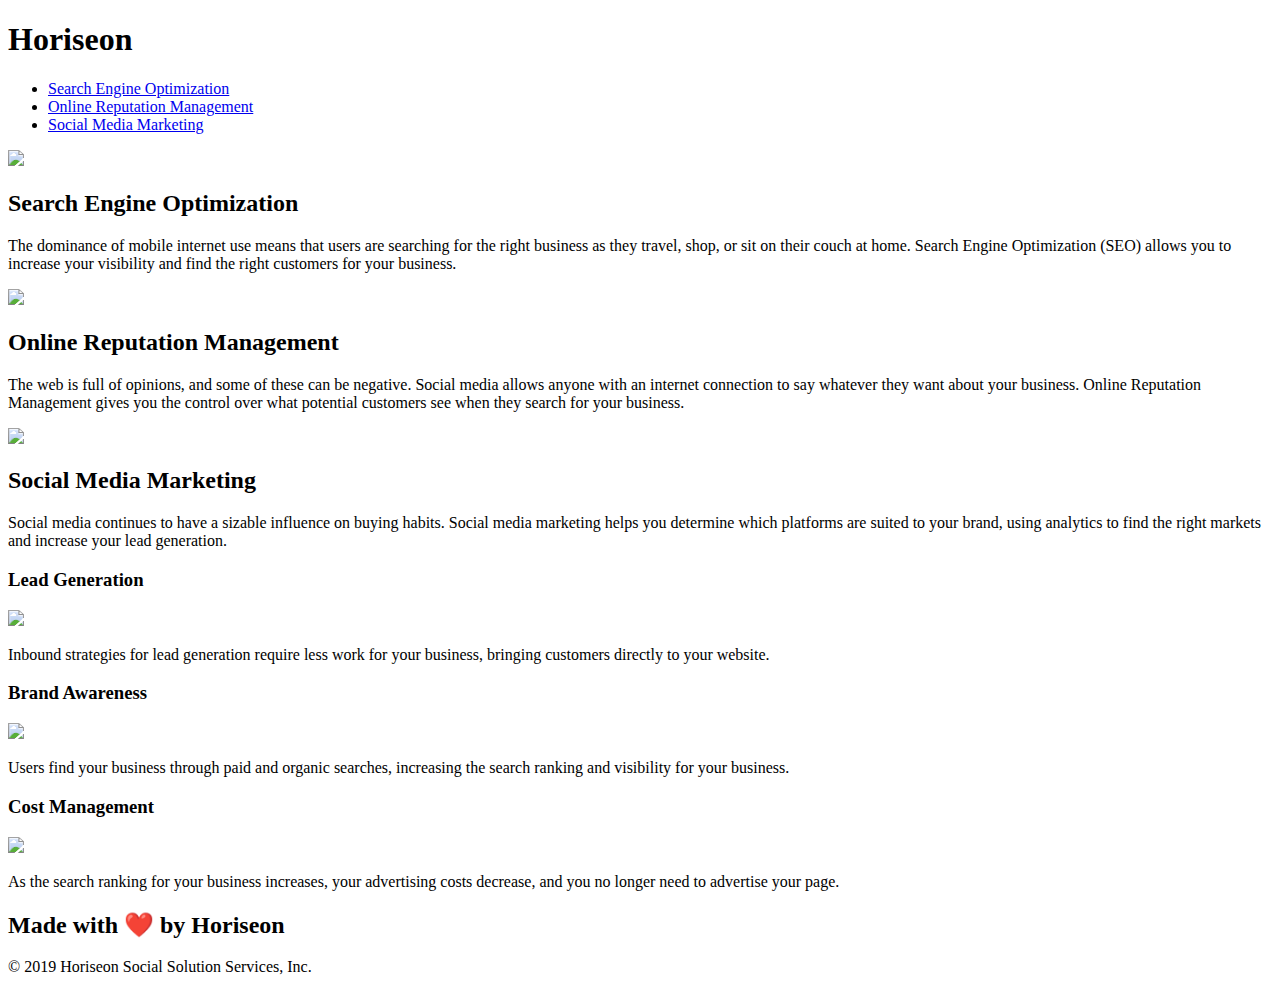
==== index.html @ 4650c97b "moved around index.htlm so pages will load" ====
<!DOCTYPE html>
<html lang="en-us">

<head>
    <meta charset="UTF-8" />
    <link rel="stylesheet" href="./assets/css/style.css">
    <title>website</title>
</head>

<body>
    <header>
        <h1>Hori<span class="seo">seo</span>n</h1>
        <nav>
            <ul>
                <li>
                    <a href="#search-engine-optimization">Search Engine Optimization</a>
                </li>
                <li>
                    <a href="#online-reputation-management">Online Reputation Management</a>
                </li>
                <li>
                    <a href="#social-media-marketing">Social Media Marketing</a>
                </li>
            </ul>
        </nav>
    </header>
    <figure></figure>
    <main>
        <article id="search-engine-optimization">
            <img src="./assets/images/search-engine-optimization.jpg" class="float-left" />
            <h2>Search Engine Optimization</h2>
            <p>
                The dominance of mobile internet use means that users are searching for the right business as they travel, shop, or sit on their couch at home. Search Engine Optimization (SEO) allows you to increase your visibility and find the right customers for your business.
            </p>
        </article>
        <article id="online-reputation-management" class="online-reputation-management">
            <img src="./assets/images/online-reputation-management.jpg" class="float-right" />
            <h2>Online Reputation Management</h2>
            <p>
                The web is full of opinions, and some of these can be negative. Social media allows anyone with an internet connection to say whatever they want about your business. Online Reputation Management gives you the control over what potential customers see when they search for your business.
            </p>
        </article>
        <article id="social-media-marketing" class="social-media-marketing">
            <img src="./assets/images/social-media-marketing.jpg" class="float-left" />
            <h2>Social Media Marketing</h2>
            <p>
                Social media continues to have a sizable influence on buying habits. Social media marketing helps you determine which platforms are suited to your brand, using analytics to find the right markets and increase your lead generation.
            </p>
        </article>
    </main>
    <div class="benefits">
        <div class="benefit-lead">
            <h3>Lead Generation</h3>
            <img src="./assets/images/lead-generation.png" />
            <p>
                Inbound strategies for lead generation require less work for your business, bringing customers directly to your website.
            </p>
        </div>
        <div class="benefit-brand">
            <h3>Brand Awareness</h3>
            <img src="./assets/images/brand-awareness.png" />
            <p>
                Users find your business through paid and organic searches, increasing the search ranking and visibility for your business.
            </p>
        </div>
        <div class="benefit-cost">
            <h3>Cost Management</h3>
            <img src="./assets/images/cost-management.png" />
            <p>
                As the search ranking for your business increases, your advertising costs decrease, and you no longer need to advertise your page.
            </p>
        </div>
    </div>
    <footer>
        <h2>Made with ❤️️ by Horiseon</h2>
        <p>
            &copy; 2019 Horiseon Social Solution Services, Inc.
        </p>
    </footer>
</body>

</html>
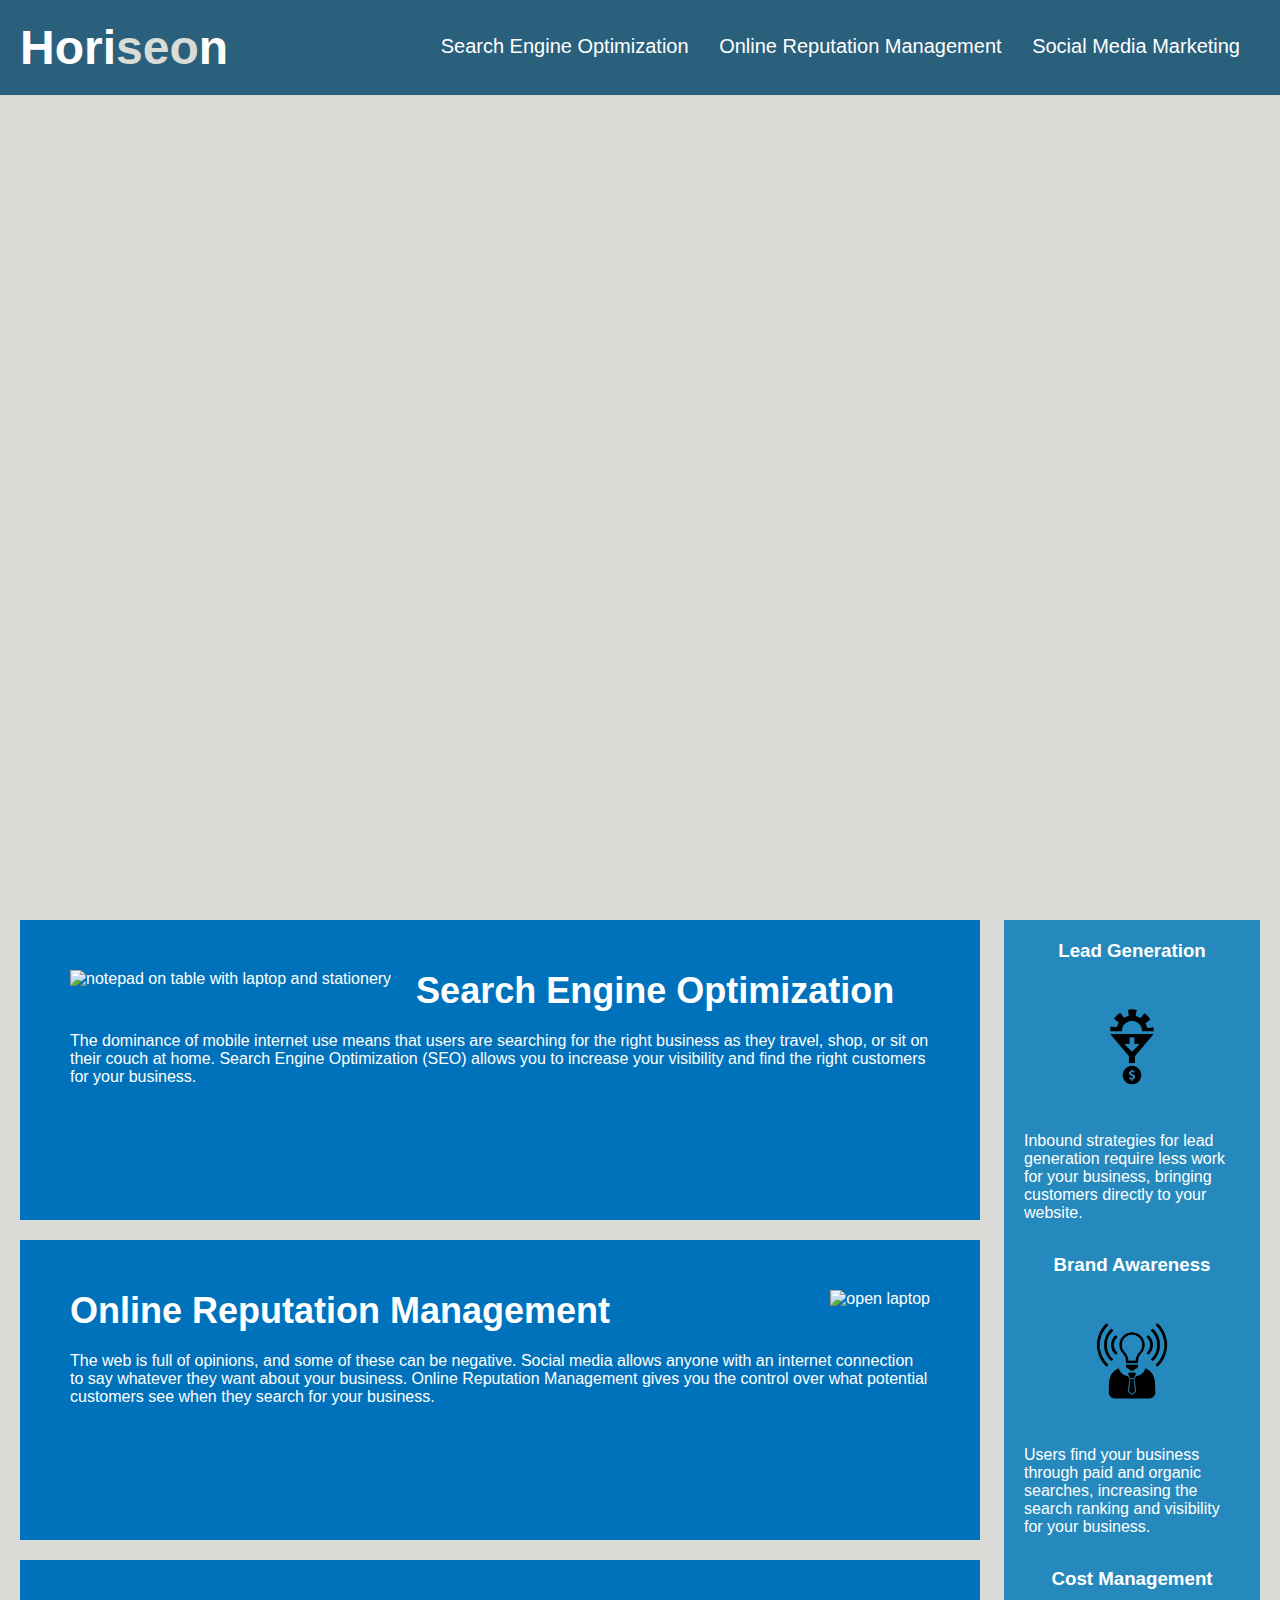
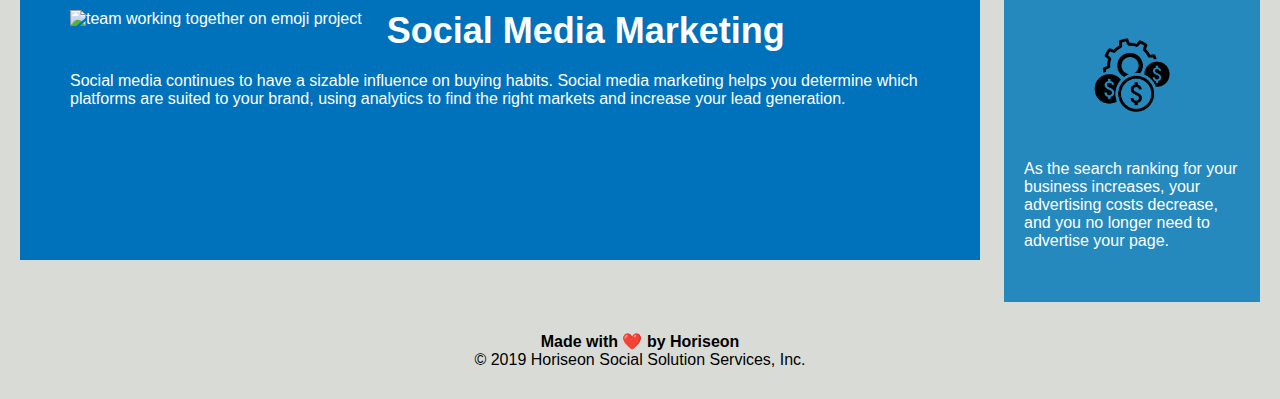
==== commit 94825447: "updated headings, added alt attributes to images, updated website title" ====
--- a/index.html
+++ b/index.html
@@ -4,7 +4,7 @@
 <head>
     <meta charset="UTF-8" />
     <link rel="stylesheet" href="./assets/css/style.css">
-    <title>website</title>
+    <title>Horiseon</title>
 </head>
 
 <body>
@@ -27,21 +27,21 @@
     <figure></figure>
     <main>
         <article id="search-engine-optimization">
-            <img src="./assets/images/search-engine-optimization.jpg" class="float-left" />
+            <img src="./assets/images/search-engine-optimization.jpg" class="float-left" alt="notepad on table with laptop and stationery" />
             <h2>Search Engine Optimization</h2>
             <p>
                 The dominance of mobile internet use means that users are searching for the right business as they travel, shop, or sit on their couch at home. Search Engine Optimization (SEO) allows you to increase your visibility and find the right customers for your business.
             </p>
         </article>
         <article id="online-reputation-management" class="online-reputation-management">
-            <img src="./assets/images/online-reputation-management.jpg" class="float-right" />
+            <img src="./assets/images/online-reputation-management.jpg" class="float-right" alt="open laptop" />
             <h2>Online Reputation Management</h2>
             <p>
                 The web is full of opinions, and some of these can be negative. Social media allows anyone with an internet connection to say whatever they want about your business. Online Reputation Management gives you the control over what potential customers see when they search for your business.
             </p>
         </article>
         <article id="social-media-marketing" class="social-media-marketing">
-            <img src="./assets/images/social-media-marketing.jpg" class="float-left" />
+            <img src="./assets/images/social-media-marketing.jpg" class="float-left" alt="team working together on emoji project" />
             <h2>Social Media Marketing</h2>
             <p>
                 Social media continues to have a sizable influence on buying habits. Social media marketing helps you determine which platforms are suited to your brand, using analytics to find the right markets and increase your lead generation.
@@ -72,7 +72,7 @@
         </div>
     </div>
     <footer>
-        <h2>Made with ❤️️ by Horiseon</h2>
+        <h4>Made with ❤️️ by Horiseon</h4>
         <p>
             &copy; 2019 Horiseon Social Solution Services, Inc.
         </p>
--- a/assets/css/style.css
+++ b/assets/css/style.css
@@ -0,0 +1,179 @@
+/* Sets the universal selector */
+* {
+    box-sizing: border-box;
+    padding: 0;
+    margin: 0;
+}
+
+/* Body element selector contains all contents of HTML document and sets the background color of the body to white */
+body {
+    background-color: #d9dcd6;
+}
+
+/* Header element sets the parameters of the header */
+header {
+    padding: 20px;
+    font-family: 'Trebuchet MS', 'Lucida Sans Unicode', 'Lucida Grande', 'Lucida Sans', Arial, sans-serif;
+    background-color: #2a607c;
+    color: #ffffff;
+}
+
+/* Sets the parameters of the header  h1 */
+header h1 {
+    display: inline-block;
+    font-size: 48px;
+}
+
+/* Sets the parameter of the header h1 but only for the class "seo" */
+header h1 .seo {
+    color: #d9dcd6;
+}
+
+/* Sets the parameters of the nav bar in the header*/
+header nav {
+    padding-top: 15px;
+    margin-right: 20px;
+    float: right;
+    font-family: 'Gill Sans', 'Gill Sans MT', Calibri, 'Trebuchet MS', sans-serif;
+    font-size: 20px;
+}
+
+/* Sets the parameter of the unordered list nav bar header*/
+header nav ul {
+    list-style-type: none;
+}
+
+/* Sets the parameters of the listed items in the unordered list nav bar header*/
+header nav ul li {
+    display: inline-block;
+    margin-left: 25px;
+}
+
+/* Sets the parameters of links*/
+a {
+    color: #ffffff;
+    text-decoration: none;
+}
+
+/* Sets the parameter of the paragraph*/
+p {
+    font-size: 16px;
+}
+
+/* Figure element sets the parameters of the self-cotained content (image)*/
+figure {
+    height: 800px;
+    width: 100%;
+    margin-bottom: 25px;
+    background-image: url("../images/digital-marketing-meeting.jpg");
+    background-size: cover;
+    background-position: center;
+}
+
+/* Class selector selects all elements with that class and sets the parameters of the position of the content (image) to the left of the container*/
+.float-left {
+    float: left;
+    margin-right: 25px;
+}
+
+/* Class selector sets the parameters of the position of the content (image) to the right of the container*/
+.float-right {
+    float: right;
+    margin-left: 25px;
+}
+
+/* Element selector sets the parameter of the main content/section of the page*/
+main {
+    width: 75%;
+    display: inline-block;
+    margin-left: 20px;
+}
+
+/* Class selectors select all elements with that class */
+.benefits {
+    margin-right: 20px;
+    padding: 20px;
+    clear: both;
+    float: right;
+    width: 20%;
+    height: 100%;
+    font-family: 'Gill Sans', 'Gill Sans MT', Calibri, 'Trebuchet MS', sans-serif;
+    background-color: #2589bd;
+}
+
+.benefit-lead {
+    margin-bottom: 32px;
+    color: #ffffff;
+}
+
+.benefit-brand {
+    margin-bottom: 32px;
+    color: #ffffff;
+}
+
+.benefit-cost {
+    margin-bottom: 32px;
+    color: #ffffff;
+}
+
+.benefit-lead h3 {
+    margin-bottom: 10px;
+    text-align: center;
+}
+
+.benefit-brand h3 {
+    margin-bottom: 10px;
+    text-align: center;
+}
+
+.benefit-cost h3 {
+    margin-bottom: 10px;
+    text-align: center;
+}
+
+.benefit-lead img {
+    display: block;
+    margin: 10px auto;
+    max-width: 150px;
+}
+
+.benefit-brand img {
+    display: block;
+    margin: 10px auto;
+    max-width: 150px;
+}
+
+.benefit-cost img {
+    display: block;
+    margin: 10px auto;
+    max-width: 150px;
+}
+/* Article element specifies independent, self-contained content. */
+article {
+    margin-bottom: 20px;
+    padding: 50px;
+    height: 300px;
+    font-family: 'Gill Sans', 'Gill Sans MT', Calibri, 'Trebuchet MS', sans-serif;
+    background-color: #0072bb;
+    color: #ffffff;
+}
+
+article img {
+    max-height: 200px;
+}
+
+article h2 {
+    margin-bottom: 20px;
+    font-size: 36px;
+}
+/* Footer element defines a footer for a document or section. */
+footer {
+    padding: 30px;
+    clear: both;
+    font-family: 'Trebuchet MS', 'Lucida Sans Unicode', 'Lucida Grande', 'Lucida Sans', Arial, sans-serif;
+    text-align: center;
+}
+
+footer h2 {
+    font-size: 20px;
+}
